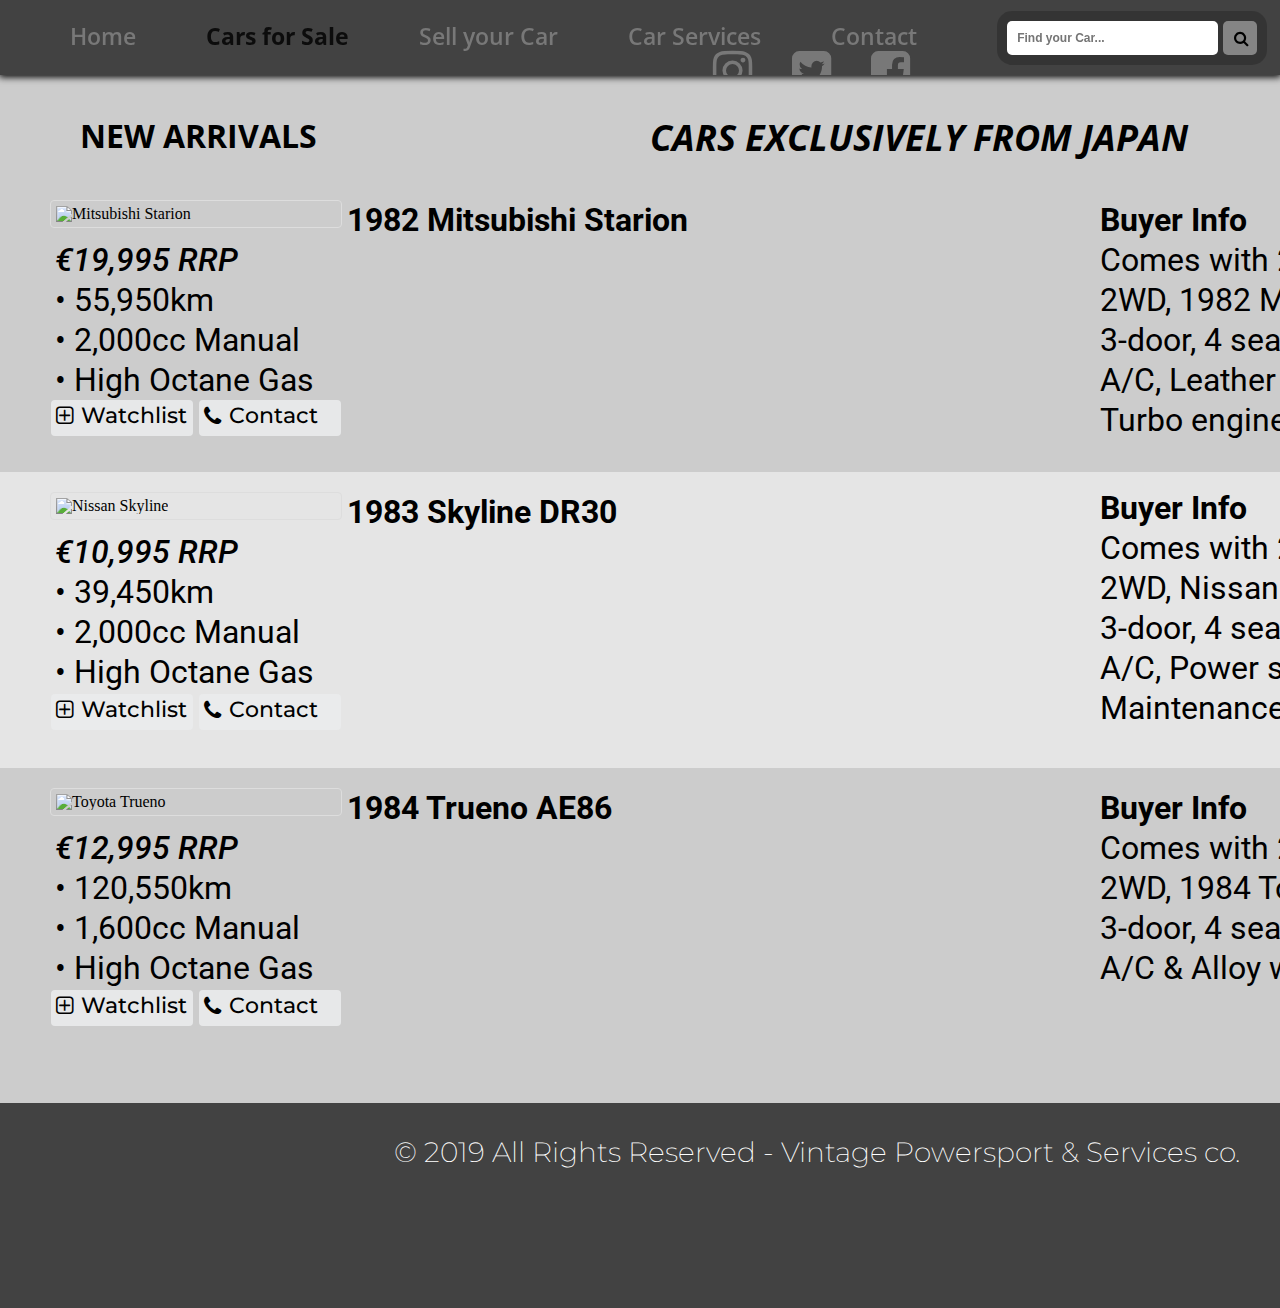
==== buy.html @ d983aaa1 "Vintage Powersport first commit" ====
<!DOCTYPE HTML>
<html lang="en">
<head>
	<meta charset="UTF-8">
	<meta name="Description" content="Best of 70's and 80's cars!">
	<meta name="Keywords" content="70's, 80's, Cars, Buy, Sell, Services, Europe, Germany, UK, United Kingdom, Used, Old, New, Good Condition">

	<title>Vintage Powersport & Services co. | Cars for Sale</title>
	<link rel="stylesheet" type="text/css" href="css/buy.css?v=1.0">
	<link rel="shortcut icon" type="image/x-icon" href="favicon.ico">
	<link rel="stylesheet" href="css/font-awesome.min.css">
    <link rel="stylesheet" href="https://cdnjs.cloudflare.com/ajax/libs/font-awesome/4.7.0/css/font-awesome.min.css">
	<link href="https://fonts.googleapis.com/css?family=Montserrat:100,100i,200,200i,300,300i,400,400i,500,500i,600,600i,700,700i,800,800i,900,900i&display=swap" rel="stylesheet">
	<link href="https://fonts.googleapis.com/css?family=Open+Sans:300,300i,400,400i,600,600i,700,700i,800,800i&display=swap" rel="stylesheet">
	<link href="https://fonts.googleapis.com/css?family=Roboto:100,100i,300,300i,400,400i,500,500i,700,700i,900,900i&display=swap" rel="stylesheet">
	<link href="https://fonts.googleapis.com/css?family=Permanent+Marker&display=swap" rel="stylesheet">
</head>

<body>

<div class="header">
		<ul class="nav">
			<li><a href="index.html">Home</a></li>
			<li><a href="buy.html" class="active">Cars for Sale</a></li>
			<li><a href="">Sell your Car</a></li>
			<li><a href="">Car Services</a></li>
			<li><a href="">Contact</a></li>
		</ul>

	<div class="social_icons">
		<i class="facebookSquare"><span class="fa fa-facebook-square" aria-hidden="true"></span></i>
    	<i class="twitterSquare"><span class="fa fa-twitter-square" aria-hidden="true"></span></i>
    	<i class="instagramSquare"><span class="fa fa-instagram" aria-hidden="true"></span></i>
	</div>

	<div class="wrapper">
		<input type="text" class="input" placeholder="Find your Car...">
		<div class="searchbtn">
			<i class="fa fa-search" aria-hidden="true"></i>
		</div>
	</div>
</div>

<div class="body_content_one">
	<ul class="body_header">
		<li>NEW ARRIVALS</li>
		<li id="centered_header">CARS EXCLUSIVELY FROM JAPAN</li>
	</ul>
	
	<div class="listing_one">
		<img src="https://i.imgur.com/dWwLkQp.jpg" alt="Mitsubishi Starion" title="1982 Mitsubishi Starion" width="280" height="180">
	</div>

	<ul class="car_content_one">
		<li id="title_one">1982 Mitsubishi Starion</li>
		<li id="price_one">€19,995 RRP</li>
		<li>• 55,950km</li>
		<li>• 2,000cc Manual</li>
		<li>• High Octane Gas</li>
	</ul>

	<ul class="car_content_buyerinf_one">
		<li id="title_two">Buyer Info</li>
		<li>Comes with 2 years on-road servicing</li>
		<li>2WD, 1982 Mitsubishi Starion</li>
		<li>3-door, 4 seats, right wheel steering</li>
		<li>A/C, Leather seating, Power steering</li>
		<li>Turbo engine & Alloy wheels inc.</li>
	</ul>

	<div class="listingbtn_one">
		<i class="fa fa-plus-square-o" aria-hidden="true"></i>
		<p id="text_one">Watchlist</p>
	</div>

	<div class="listingbtn_two">
		<i class="fa fa-phone" aria-hidden="true"></i>
		<p id="text_two">Contact</p>
	</div>
	<br><br>
</div>

<div class="body_content_two">
	<div class="listing_two">
		<img src="https://i.imgur.com/Gzl2i2n.jpg" alt="Nissan Skyline" title="1983 Skyline DR30" width="280" height="180">
	</div>

	<ul class="car_content_two">
		<li id="title_three">1983 Skyline DR30</li>
		<li id="price_two">€10,995 RRP</li>
		<li>• 39,450km</li>
		<li>• 2,000cc Manual</li>
		<li>• High Octane Gas</li>
	</ul>

	<div class="listingbtn_three">
		<i class="fa fa-plus-square-o" aria-hidden="true"></i>
		<p id="text_three">Watchlist</p>
	</div>

	<div class="listingbtn_four">
		<i class="fa fa-phone" aria-hidden="true"></i>
		<p id="text_four">Contact</p>
	</div>
	<br><br><br><br><br><br>
</div>

	<ul class="car_content_buyerinf_two">
		<li id="title_four">Buyer Info</li>
		<li>Comes with 2 years on-road servicing</li>
		<li>2WD, Nissan Skyline DR30</li>
		<li>3-door, 4 seats, right wheel steering</li>
		<li>A/C, Power steering, Turbo Engine</li>
		<li>Maintenance book & Power steering inc.</li>
	</ul>



<div class="body_content_three">
	<div class="listing_three">
		<img src="https://i.imgur.com/XH8cSWl.jpg" alt="Toyota Trueno" title="1984 Trueno AE86" width="280" height="180">
	</div>

	<ul class="car_content_three">
		<li id="title_five">1984 Trueno AE86</li>
		<li id="price_three">€12,995 RRP</li>
		<li>• 120,550km</li>
		<li>• 1,600cc Manual</li>
		<li>• High Octane Gas</li>
	</ul>

	<ul class="car_content_buyerinf_three">
		<li id="title_six">Buyer Info</li>
		<li>Comes with 2 years on-road servicing</li>
		<li>2WD, 1984 Toyota Sprinter Trueno AE86</li>
		<li>3-door, 4 seats, right wheel steering</li>
		<li>A/C & Alloy wheels inc.</li>
	</ul>

	<div class="listingbtn_five">
		<i class="fa fa-plus-square-o" aria-hidden="true"></i>
		<p id="text_four">Watchlist</p>
	</div>

	<div class="listingbtn_six">
		<i class="fa fa-phone" aria-hidden="true"></i>
		<p id="text_five">Contact</p>
	</div>

<div class="footer">
	<ul class="footer_content">
		<li>© 2019 All Rights Reserved - Vintage Powersport & Services co.</li>
	</ul>
</div>

<script src="https://ajax.googleapis.com/ajax/libs/jquery/2.2.4/jquery.min.js">
</script>
<script>
	// Custom JS or jQuery
  // PC JS or jQuery
$(document).ready(function(){
  console.log('Webpage Loaded');
});

</script>
</body>
</html>
---- css/buy.css ----
html, body, div, span, applet, object, iframe,
h1, h2, h3, h4, h5, h6, p, blockquote, pre,
a, abbr, acronym, address, big, cite, code,
del, dfn, em, img, ins, kbd, q, s, samp,
small, strike, strong, sub, sup, tt, var,
b, u, i, dl, dt, dd, ol, ul, li,
fieldset, form, label, legend,
table, caption, tbody, tfoot, thead, tr, th, td,
article, aside, canvas, details, embed, 
figure, figcaption, footer, header, hgroup, 
menu, nav, output, section, summary,
time, mark, audio, video {
	margin: 0;
	padding: 0;
	border: 0;
	font-size: 100%;
	font: inherit;
	vertical-align: baseline;
}

body {
	line-height: 1;
}

ol, ul {
	list-style: none;
}

blockquote, q {
	quotes: none;
}

blockquote:before, blockquote:after,
q:before, q:after {
	content: '';
	content: none;
}

table {
	border-collapse: collapse;
	border-spacing: 0;
}

/*Default copy-paste CSS in the lines above*/

html {
  height: auto;
  width: auto;
}

body {
	background: url(https://i.imgur.com/04B8YGX.png)no-repeat center center fixed;
	background-size: cover;
	overflow: auto;
}

.header a {
  	display: block;
  	text-decoration: none;
  	color: unset;
  	padding-top: 10px;
  	margin: 0px;
  	border: 0px;
}

.header {
  	margin: 0;
  	padding: 0;
  	overflow: hidden;
  	background-color: rgb(66, 66, 66);
  	width: 100%;
  	height: 75px;
  	display: block;
    position: fixed;
  	text-decoration: none;
  	float: left;
    box-shadow: 0 1px 7px 1px black;
    z-index: 5;
}

/*Nav menu*/
.nav {
    margin-left: 35px;
    margin-top: 15px;
}
 
.nav .active {
	color: #0c0c0c;
	font-weight: bold;
}

.nav li {
  	display: block;
  	color: #787878;
  	text-align: center;
  	float: left;
  	padding-left: 35px;
  	padding-right: 35px;
  	text-decoration: none;
  	cursor: pointer;
  	font-weight: 600;
  	font-size: 23px;
    z-index: 4;
  	font-family: 'Open Sans', sans-serif;
}

.nav li:hover {
  	color: white;
  	text-shadow:
      -1px -1px 0 #a9a9a9,  
      1px -1px 0 #a9a9a9,
      -1px 1px 0 #a9a9a9,
      1px 1px 0 #a9a9a9;
    transition: 600ms ease;
}

/*Social icons*/
.social_icons {
	margin-right: 350px;	
}

.social_icons i {
    font-size: 46px;
    margin-right: 20px;
    margin-left: 20px;
    display: inline-block;
    float: right;
    cursor: pointer;
    color: #787878;
}

.social_icons i:hover {
    color: white;
    text-shadow:
      -1px -1px 0 #a9a9a9,  
      1px -1px 0 #a9a9a9,
      -1px 1px 0 #a9a9a9,
      1px 1px 0 #a9a9a9;
    transition: 800ms ease;
}
/*Search bar*/
.wrapper {
 	position: absolute;
 	top: 15%;
 	right: 1%;
 	background: rgba(0, 0, 0, 0.2);
 	max-width: 250px;
 	width: 100%;
 	padding: 10px;
 	border-radius: 15px;
 	display: flex;
}

/*Search bar input*/
.wrapper .input {
	width: 85%;
	padding: 10px 10px;
	border: none;
	border-radius: 5px;
	font-weight: bold;
	font-size: 12px;
}

/*Search bar magnifying glass button*/
.searchbtn {
	background: rgba(255, 255, 255, 0.4);
	width: 15%;
	margin-left: 5px;
	border-radius: 5px;
	position: relative;
	cursor: pointer;
}

.searchbtn .fa {
	position: absolute;
	top: 25%;
	right: 25%;
}

/*Main titles*/
.body_header li {
  float: left;
  position: absolute;
  display: inline-block;
  top: 120px;
  margin-left: 80px;
  font-weight: 700;
  font-size: 32px;
  font-family: 'Open Sans', sans-serif;
}

#centered_header {
  float: left;
  display: inline-block;
  margin-left: 650px;
  font-weight: 700;
  font-size: 36px;
  font-style: italic;
}

/*Listings start here*/
.listing_one {
  position: relative;
  float: left;
  top: 200px;
  left: 50px;
  border: 1px solid #ddd;
  border-radius: 4px;
  padding: 5px;
  width: 280px;
  z-index: 3;
}

.listing_one:hover {
  box-shadow: 0 0 2px 1px rgba(0, 140, 186, 0.5);
  cursor: pointer;
}

.listingbtn_one {
  background: rgba(234, 235, 236, 0.9);
  padding: 5px;
  margin-left: 15px;
  width: 132px;
  height: 26px;
  border-radius: 4px;
  position: absolute;
  top: 400px;
  left: 36px;
  font-size: 22px;
  font-weight: 500;
  font-family: 'Montserrat', sans-serif;
}

.listingbtn_one .fa {
  position: absolute;
}

.listingbtn_one:hover {
  box-shadow: 0 0 2px 1px rgba(0, 140, 186, 0.5);
  background: rgba(0, 140, 186, 0.1);
  cursor: pointer;
}

#text_one {
  margin-left: 25px;
}

.listingbtn_two {
  background: rgba(234, 235, 236, 0.9);
  padding: 5px;
  margin-left: 15px;
  width: 132px;
  height: 26px;
  border-radius: 4px;
  position: absolute;
  top: 400px;
  left: 184px;
  font-size: 22px;
  font-weight: 500;
  font-family: 'Montserrat', sans-serif;
}

.listingbtn_two .fa {
  position: absolute;
}

.listingbtn_two:hover {
  box-shadow: 0 0 2px 1px rgba(0, 140, 186, 0.5);
  background: rgba(0, 140, 186, 0.1);
  cursor: pointer;
}

#text_two {
  margin-left: 25px;
}

.car_content_one li {
  display: flex;
  position: relative;
  top: 200px;
  left: 55px;
  padding-top: 4px;
  padding-bottom: 4px;
  font-size: 32px;
  width: 600px;
  font-family: 'Roboto', sans-serif;
}

#title_one {
  font-weight: 700;
}

#price_one {
  font-style: italic;
  font-weight: 500;
  font-family: 'Roboto', sans-serif;
}

.car_content_buyerinf_one li {
  display: flex;
  position: relative;
  top: 0px;
  left: 1100px;
  padding-top: 4px;
  padding-bottom: 4px;
  font-size: 32px;
  width: 600px;
  font-family: 'Roboto', sans-serif;
}

#title_two {
  font-weight: 700; 
}

.body_content_one {
  background: rgba(0, 0, 0, 0.2);
}

.body_content_two {
  background: rgba(0, 0, 0, 0.1);
  margin-bottom: -100px;
}

.listing_two {
  position: relative;
  float: left;
  top: 20px;
  left: 50px;
  border: 1px solid #ddd;
  border-radius: 4px;
  padding: 5px;
  width: 280px;
  z-index: 3;
}

.listing_two:hover {
  box-shadow: 0 0 2px 1px rgba(0, 140, 186, 0.5);
  cursor: pointer;
}

.car_content_two li {
  display: flex;
  position: relative;
  top: 20px;
  left: 55px;
  padding-top: 4px;
  padding-bottom: 4px;
  font-size: 32px;
  width: 600px;
  font-family: 'Roboto', sans-serif;
}

#title_three {
  font-weight: 700;
}

#price_two {
  font-style: italic;
  font-weight: 500;
  font-family: 'Roboto', sans-serif;
}

.car_content_buyerinf_two li {
  display: flex;
  position: relative;
  top: -180px;
  left: 1100px;
  padding-top: 4px;
  padding-bottom: 4px;
  font-size: 32px;
  width: 600px;
  font-family: 'Roboto', sans-serif;
}

#title_four {
  font-weight: 700; 
}

.listingbtn_three {
  background: rgba(234, 235, 236, 0.9);
  padding: 5px;
  margin-left: 15px;
  width: 132px;
  height: 26px;
  border-radius: 4px;
  position: absolute;
  top: 694px;
  left: 36px;
  font-size: 22px;
  font-weight: 500;
  font-family: 'Montserrat', sans-serif;
}

.listingbtn_three .fa {
  position: absolute;
}

.listingbtn_three:hover {
  box-shadow: 0 0 2px 1px rgba(0, 140, 186, 0.5);
  background: rgba(0, 140, 186, 0.1);
  cursor: pointer;
}

#text_three {
  margin-left: 25px;
}

.listingbtn_four {
  background: rgba(234, 235, 236, 0.9);
  padding: 5px;
  margin-left: 15px;
  width: 132px;
  height: 26px;
  border-radius: 4px;
  position: absolute;
  top: 694px;
  left: 184px;
  font-size: 22px;
  font-weight: 500;
  font-family: 'Montserrat', sans-serif;
}

.listingbtn_four .fa {
  position: absolute;
}

.listingbtn_four:hover {
  box-shadow: 0 0 2px 1px rgba(0, 140, 186, 0.5);
  background: rgba(0, 140, 186, 0.1);
  cursor: pointer;
}

#text_four {
  margin-left: 25px;
}

.body_content_two {
  background: rgba(0, 0, 0, 0.1);
  margin-bottom: -100px;
}

.listing_two {
  position: relative;
  float: left;
  top: 20px;
  left: 50px;
  border: 1px solid #ddd;
  border-radius: 4px;
  padding: 5px;
  width: 280px;
  z-index: 3;
}

.listing_two:hover {
  box-shadow: 0 0 2px 1px rgba(0, 140, 186, 0.5);
  cursor: pointer;
}

.car_content_three li {
  display: flex;
  position: relative;
  top: 20px;
  left: 55px;
  padding-top: 4px;
  padding-bottom: 4px;
  font-size: 32px;
  width: 600px;
  font-family: 'Roboto', sans-serif;
}

#title_five {
  font-weight: 700;
}

#price_three {
  font-style: italic;
  font-weight: 500;
  font-family: 'Roboto', sans-serif;
}

.car_content_buyerinf_three li {
  display: flex;
  position: relative;
  top: -180px;
  left: 1100px;
  padding-top: 4px;
  padding-bottom: 4px;
  font-size: 32px;
  width: 600px;
  font-family: 'Roboto', sans-serif;
}

#title_six {
  font-weight: 700; 
}

.listingbtn_five {
  background: rgba(234, 235, 236, 0.9);
  padding: 5px;
  margin-left: 15px;
  width: 132px;
  height: 26px;
  border-radius: 4px;
  position: absolute;
  top: 222px;
  left: 36px;
  font-size: 22px;
  font-weight: 500;
  font-family: 'Montserrat', sans-serif;
}

.listingbtn_five .fa {
  position: absolute;
}

.listingbtn_five:hover {
  box-shadow: 0 0 2px 1px rgba(0, 140, 186, 0.5);
  background: rgba(0, 140, 186, 0.1);
  cursor: pointer;
}

#text_four {
  margin-left: 25px;
}

.listingbtn_six {
  background: rgba(234, 235, 236, 0.9);
  padding: 5px;
  margin-left: 15px;
  width: 132px;
  height: 26px;
  border-radius: 4px;
  position: absolute;
  top: 222px;
  left: 184px;
  font-size: 22px;
  font-weight: 500;
  font-family: 'Montserrat', sans-serif;
}

.listingbtn_six .fa {
  position: absolute;
}

.listingbtn_six:hover {
  box-shadow: 0 0 2px 1px rgba(0, 140, 186, 0.5);
  background: rgba(0, 140, 186, 0.1);
  cursor: pointer;
}

#text_five {
  margin-left: 25px;
}

.body_content_three {
  background: rgba(0, 0, 0, 0.2);
  position: relative;
  bottom: 140px;
}

.listing_three {
  position: relative;
  float: left;
  top: 20px;
  left: 50px;
  border: 1px solid #ddd;
  border-radius: 4px;
  padding: 5px;
  width: 280px;
  z-index: 3;
}

.listing_three:hover {
  box-shadow: 0 0 2px 1px rgba(0, 140, 186, 0.5);
  cursor: pointer;
}

.footer {
    margin: 0;
    padding: 0;
    margin-top: -65px;
    overflow: hidden;
    background-color: rgb(66, 66, 66);
    width: 100%;
    height: 205px;
    display: block;
    position: absolute;
    text-decoration: none;
    float: left;
 }

 .footer_content li {
    color: white;
    font-weight: 200;
    font-size: 28px;
    font-family: 'Montserrat', sans-serif;
    float: right;
    margin-right: 40px;
    margin-left: 40px;
    margin-top: 35px;
 }

 /*Fill footer with info, menu links and shop info*/
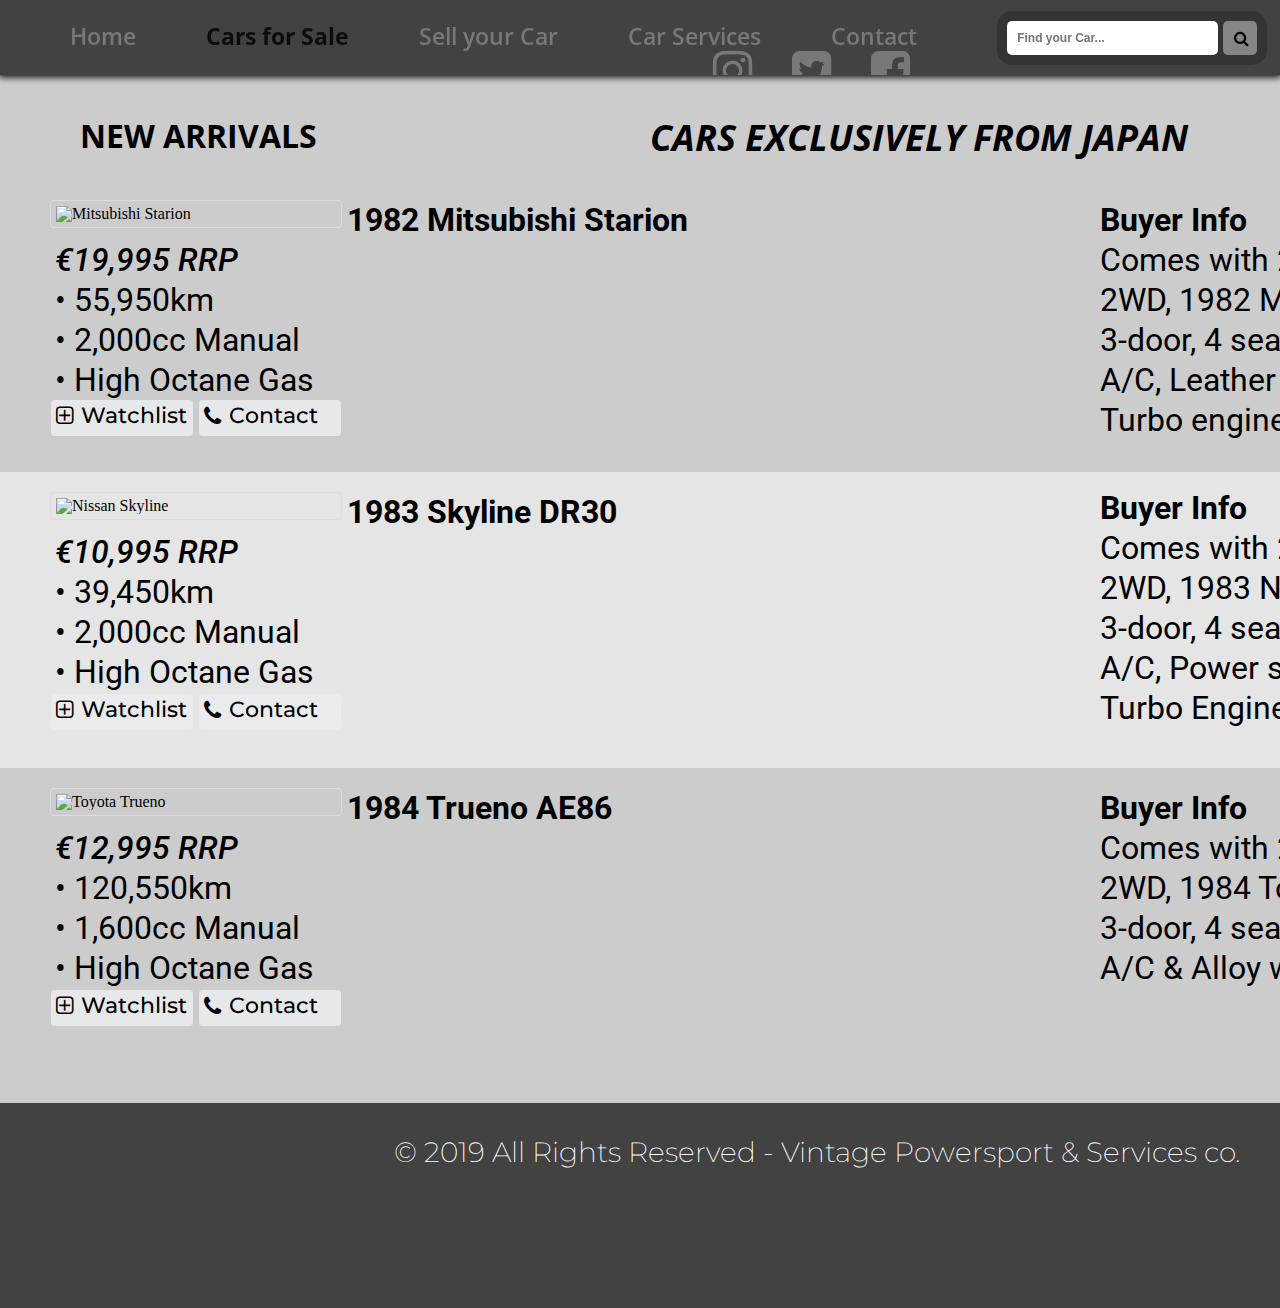
==== commit 0d4eefaa: "Update buy.html" ====
--- a/buy.html
+++ b/buy.html
@@ -108,10 +108,10 @@
 	<ul class="car_content_buyerinf_two">
 		<li id="title_four">Buyer Info</li>
 		<li>Comes with 2 years on-road servicing</li>
-		<li>2WD, Nissan Skyline DR30</li>
+		<li>2WD, 1983 Nissan Skyline DR30</li>
 		<li>3-door, 4 seats, right wheel steering</li>
-		<li>A/C, Power steering, Turbo Engine</li>
-		<li>Maintenance book & Power steering inc.</li>
+		<li>A/C, Power steering</li>
+		<li>Turbo Engine & Maintenance book inc.</li>
 	</ul>
 
 
@@ -164,4 +164,4 @@
 
 </script>
 </body>
-</html>+</html>
